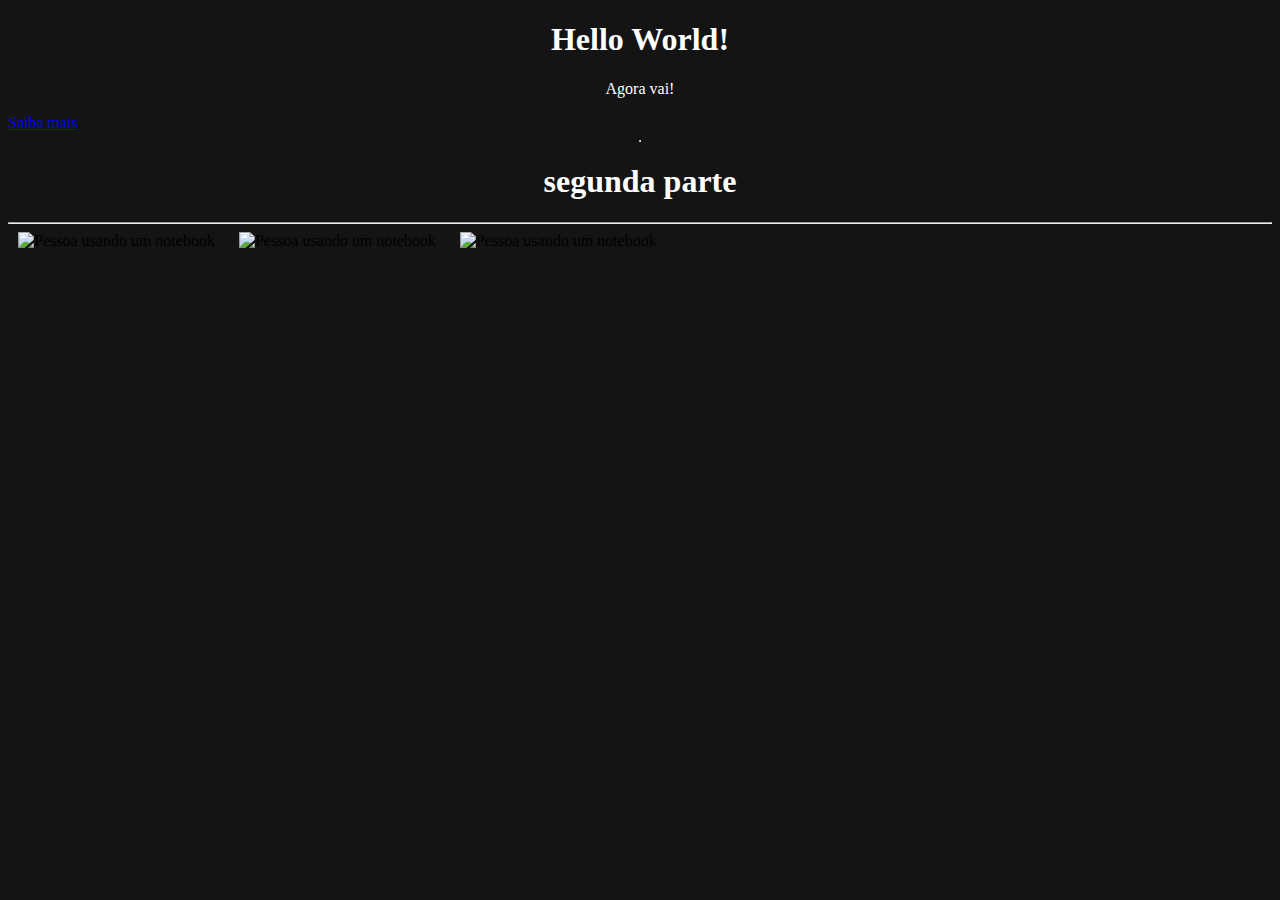
==== index.html @ 53e1e2f8 "mudanças" ====
<!DOCTYPE html>
<html lang="pt-br">
<head>
    <meta charset="UTF-8">
    <meta name="viewport" content="width=device-width, initial-scale=1.0">
    <link rel="stylesheet" href="styles.css">
    <title>Meu site</title>
</head>
<body>
    <div id="Título">
        <h1>Hello World!</h1>
        <p>Agora vai!</p>
        <a href="Saibamais">Saiba mais</a>
        <hr>
    </div>
    <div id="meio">
        <h1>segunda parte</h1>
        <hr>
    </div>
    <div id="Saibamais">
        <img src="https://static.pexels.com/photos/574077/pexels-photo-574077.jpeg" alt="Pessoa usando um notebook">
        <img src="https://static.pexels.com/photos/574077/pexels-photo-574077.jpeg" alt="Pessoa usando um notebook">
        <img src="https://static.pexels.com/photos/574077/pexels-photo-574077.jpeg" alt="Pessoa usando um notebook">
    </div>
</body>
</html>
---- styles.css ----
body {
    background-color: #141414;
}
p {
    color: white;
    text-align: center;
    font-family: 'Poppins';
}

h1 {
    color: white;
    text-align: center;
    font-family: 'Poppins';
}

img
{
    width: 200px;
    height: 200px;
    padding-right: 10px;
    padding-left: 10px;
}

#Título{
    align-items: center;
    justify-items: center;
}
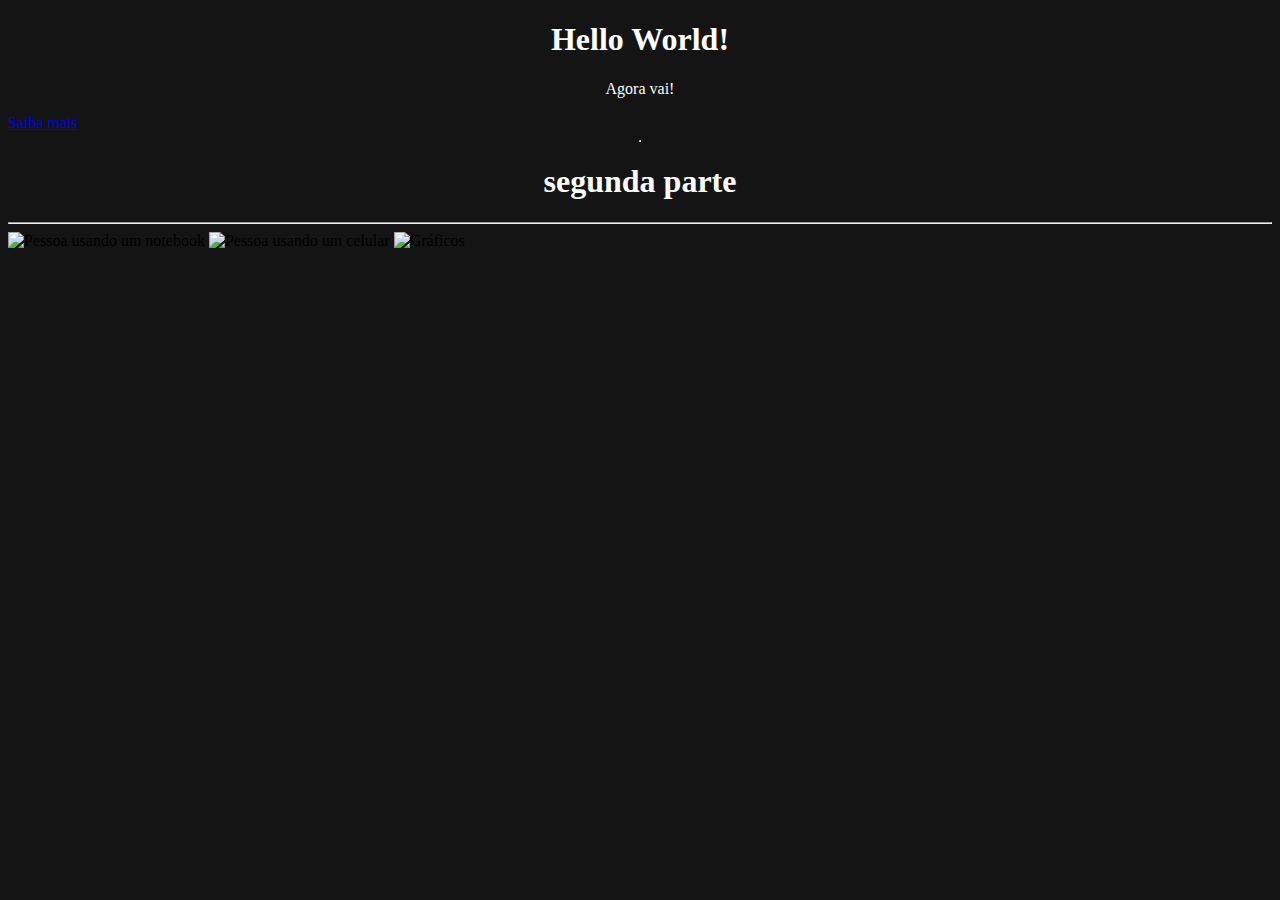
==== commit 12995fbc: "Trocando as fotos" ====
--- a/index.html
+++ b/index.html
@@ -19,8 +19,8 @@
     </div>
     <div id="Saibamais">
         <img src="https://static.pexels.com/photos/574077/pexels-photo-574077.jpeg" alt="Pessoa usando um notebook">
-        <img src="https://static.pexels.com/photos/574077/pexels-photo-574077.jpeg" alt="Pessoa usando um notebook">
-        <img src="https://static.pexels.com/photos/574077/pexels-photo-574077.jpeg" alt="Pessoa usando um notebook">
+        <img src="https://static.pexels.com/photos/261628/pexels-photo-261628.jpeg" alt="Pessoa usando um celular">
+        <img src="https://static.pexels.com/photos/265087/pexels-photo-265087.jpeg" alt="Gráficos">
     </div>
 </body>
 </html>
--- a/styles.css
+++ b/styles.css
@@ -17,11 +17,13 @@
 {
     width: 200px;
     height: 200px;
-    padding-right: 10px;
-    padding-left: 10px;
 }
 
 #Título{
     align-items: center;
     justify-items: center;
+}
+
+#Saibamais{
+    justify-content: center;
 }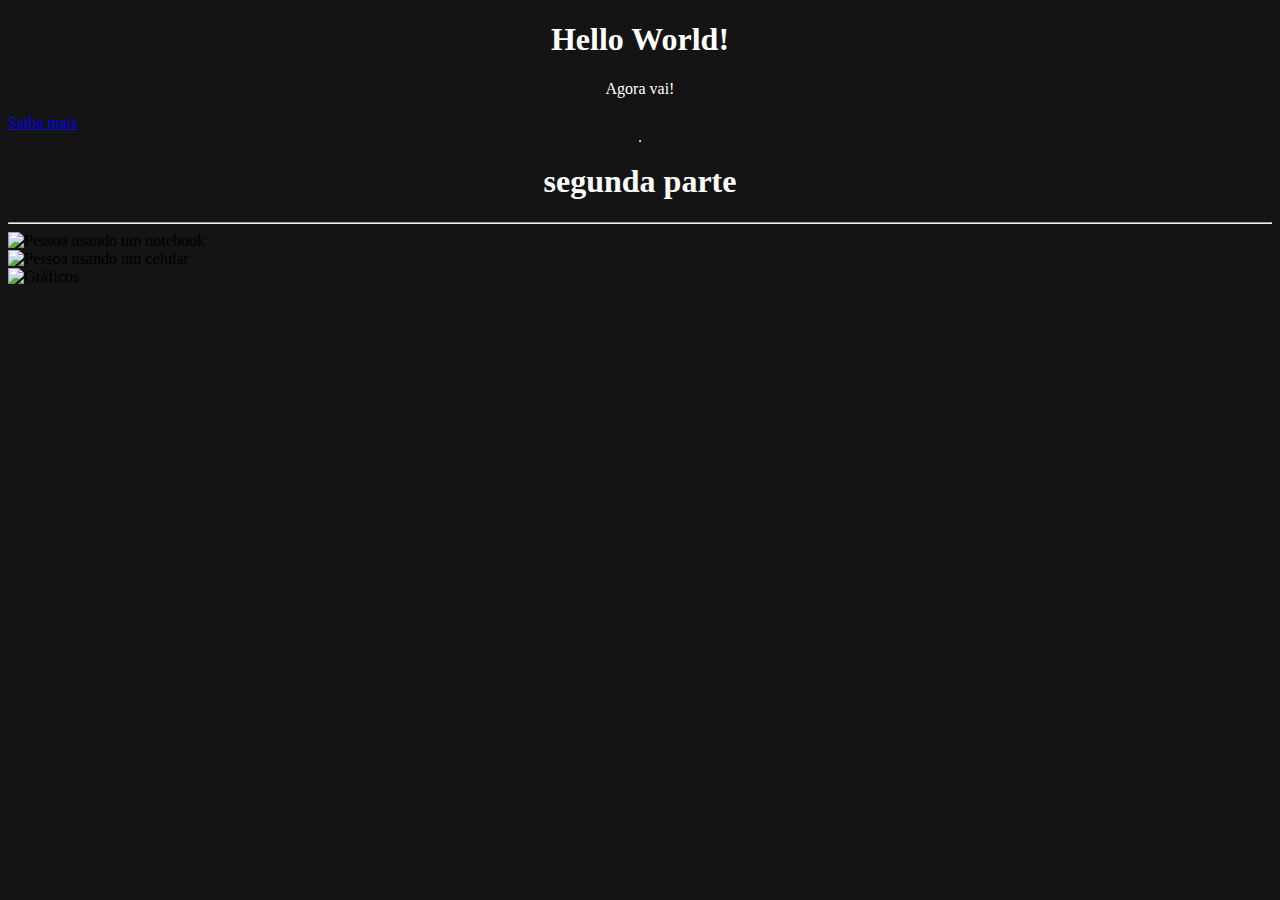
==== commit 077e4148: "Melhorando as imagens" ====
--- a/index.html
+++ b/index.html
@@ -7,20 +7,29 @@
     <title>Meu site</title>
 </head>
 <body>
-    <div id="Título">
-        <h1>Hello World!</h1>
-        <p>Agora vai!</p>
-        <a href="Saibamais">Saiba mais</a>
-        <hr>
-    </div>
-    <div id="meio">
-        <h1>segunda parte</h1>
-        <hr>
-    </div>
-    <div id="Saibamais">
-        <img src="https://static.pexels.com/photos/574077/pexels-photo-574077.jpeg" alt="Pessoa usando um notebook">
-        <img src="https://static.pexels.com/photos/261628/pexels-photo-261628.jpeg" alt="Pessoa usando um celular">
-        <img src="https://static.pexels.com/photos/265087/pexels-photo-265087.jpeg" alt="Gráficos">
-    </div>
+    <header id="showcase" class="grid">
+        <div id="Título">
+            <h1>Hello World!</h1>
+            <p>Agora vai!</p>
+            <a href="Saibamais">Saiba mais</a>
+            <hr>
+        </div>
+    </header>
+
+    <main>
+        <div id="meio">
+            <h1>segunda parte</h1>
+            <hr>
+        </div>
+        <div id="Saibamais">
+            <img src="https://static.pexels.com/photos/574077/pexels-photo-574077.jpeg" alt="Pessoa usando um notebook">
+            <img src="https://static.pexels.com/photos/261628/pexels-photo-261628.jpeg" alt="Pessoa usando um celular">
+            <img src="https://static.pexels.com/photos/265087/pexels-photo-265087.jpeg" alt="Gráficos">
+        </div>
+    </main>
+
+    <footer>
+
+    </footer>
 </body>
 </html>
--- a/styles.css
+++ b/styles.css
@@ -15,8 +15,9 @@
 
 img
 {
-    width: 200px;
-    height: 200px;
+    display: block;
+    width: 100%;
+    height: auto;
 }
 
 #Título{
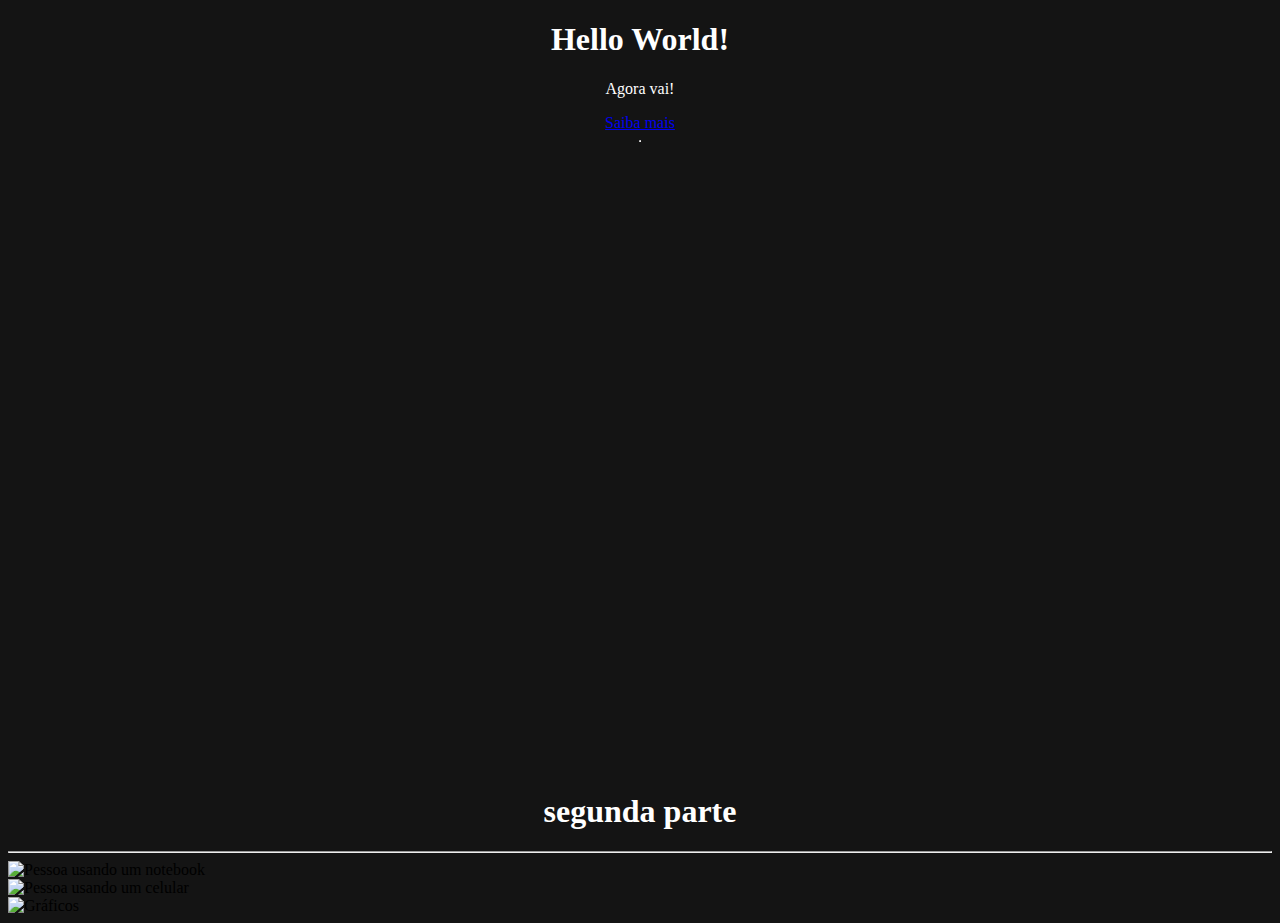
==== commit 75ea87f0: "Colocando o fundo to header" ====
--- a/index.html
+++ b/index.html
@@ -8,10 +8,11 @@
 </head>
 <body>
     <header id="showcase" class="grid">
+        <div id="bgimage"></div>
         <div id="Título">
             <h1>Hello World!</h1>
             <p>Agora vai!</p>
-            <a href="Saibamais">Saiba mais</a>
+            <a href="#Saibamais">Saiba mais</a>
             <hr>
         </div>
     </header>
--- a/styles.css
+++ b/styles.css
@@ -20,6 +20,18 @@
     height: auto;
 }
 
+#showcase{
+    min-height: 750px;
+    min-width: auto;
+    text-align: center;
+}
+
+#showcase .bgimage{
+    position: absolute;
+    background-image: #333 url("https://static.pexels.com/photos/248515/pexels-photo-248515.png");
+
+}
+
 #Título{
     align-items: center;
     justify-items: center;
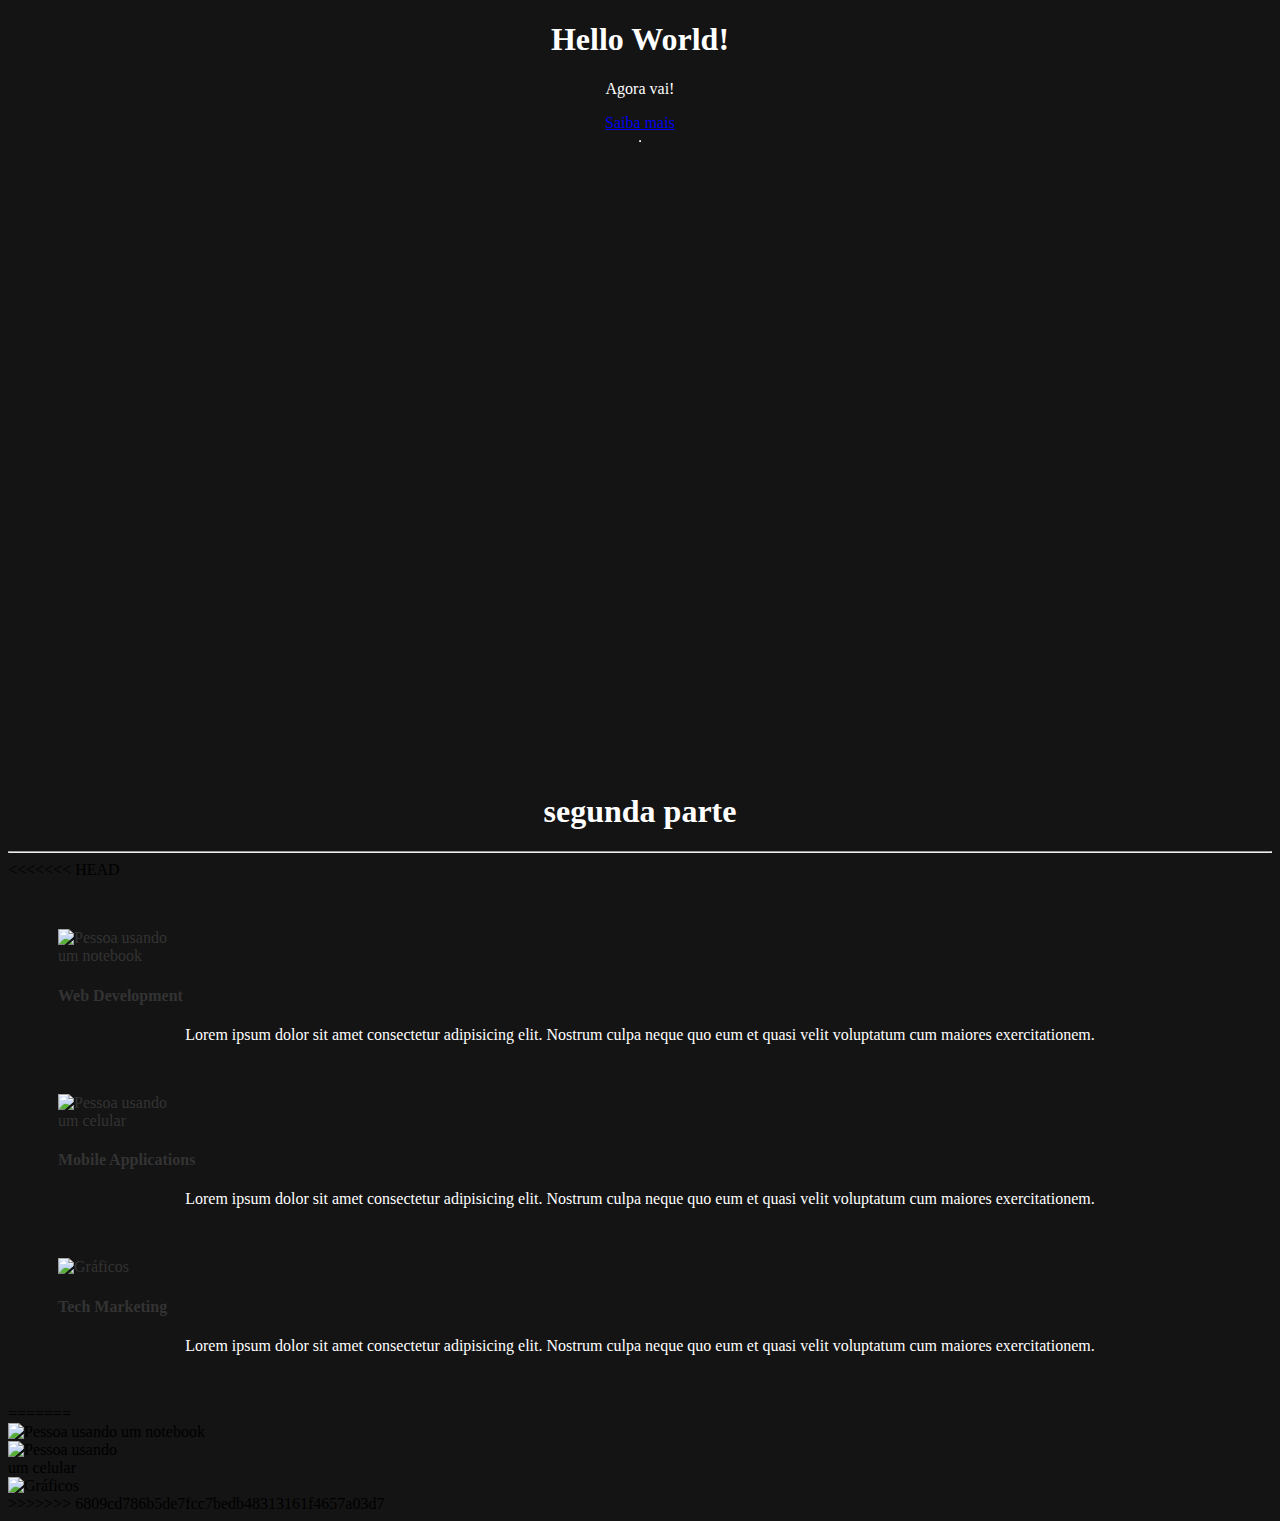
==== commit 63adaf41: "Tetando fazer a seção saiba mais" ====
--- a/index.html
+++ b/index.html
@@ -22,11 +22,33 @@
             <h1>segunda parte</h1>
             <hr>
         </div>
+<<<<<<< HEAD
+        <section style="color: #333;" id="Saibamais">
+            <div class="Card">
+                <img src="https://static.pexels.com/photos/574077/pexels-photo-574077.jpeg" alt="Pessoa usando um notebook">
+                <h4>Web Development</h4>
+                <p>Lorem ipsum dolor sit amet consectetur adipisicing elit. Nostrum culpa neque quo eum et quasi velit voluptatum cum maiores exercitationem.</p>
+            </div>
+
+            <div class="Card">
+                <img src="https://static.pexels.com/photos/261628/pexels-photo-261628.jpeg" alt="Pessoa usando um celular">
+                <h4>Mobile Applications</h4>
+                <p>Lorem ipsum dolor sit amet consectetur adipisicing elit. Nostrum culpa neque quo eum et quasi velit voluptatum cum maiores exercitationem.</p>
+            </div>
+
+            <div class="Card">
+                <img src="https://static.pexels.com/photos/265087/pexels-photo-265087.jpeg" alt="Gráficos">
+                <h4>Tech Marketing</h4>
+                <p>Lorem ipsum dolor sit amet consectetur adipisicing elit. Nostrum culpa neque quo eum et quasi velit voluptatum cum maiores exercitationem.</p>
+            </div>
+        </section>
+=======
         <div id="Saibamais">
-            <img src="https://static.pexels.com/photos/574077/pexels-photo-574077.jpeg" alt="Pessoa usando um notebook">
+            <img style="width: 50%;" src="https://static.pexels.com/photos/574077/pexels-photo-574077.jpeg" alt="Pessoa usando um notebook">
             <img src="https://static.pexels.com/photos/261628/pexels-photo-261628.jpeg" alt="Pessoa usando um celular">
             <img src="https://static.pexels.com/photos/265087/pexels-photo-265087.jpeg" alt="Gráficos">
         </div>
+>>>>>>> 6809cd786b5de7fcc7bedb48313161f4657a03d7
     </main>
 
     <footer>
--- a/styles.css
+++ b/styles.css
@@ -13,11 +13,16 @@
     font-family: 'Poppins';
 }
 
-img
+#Saibamais img
 {
     display: block;
-    width: 100%;
+    width: 10%;
     height: auto;
+}
+
+
+#Saibamais{
+    justify-content: center;
 }
 
 #showcase{
@@ -26,10 +31,8 @@
     text-align: center;
 }
 
-#showcase .bgimage{
-    position: absolute;
+#bgimage{
     background-image: #333 url("https://static.pexels.com/photos/248515/pexels-photo-248515.png");
-
 }
 
 #Título{
@@ -37,6 +40,6 @@
     justify-items: center;
 }
 
-#Saibamais{
-    justify-content: center;
+.Card{
+    margin: 50px;
 }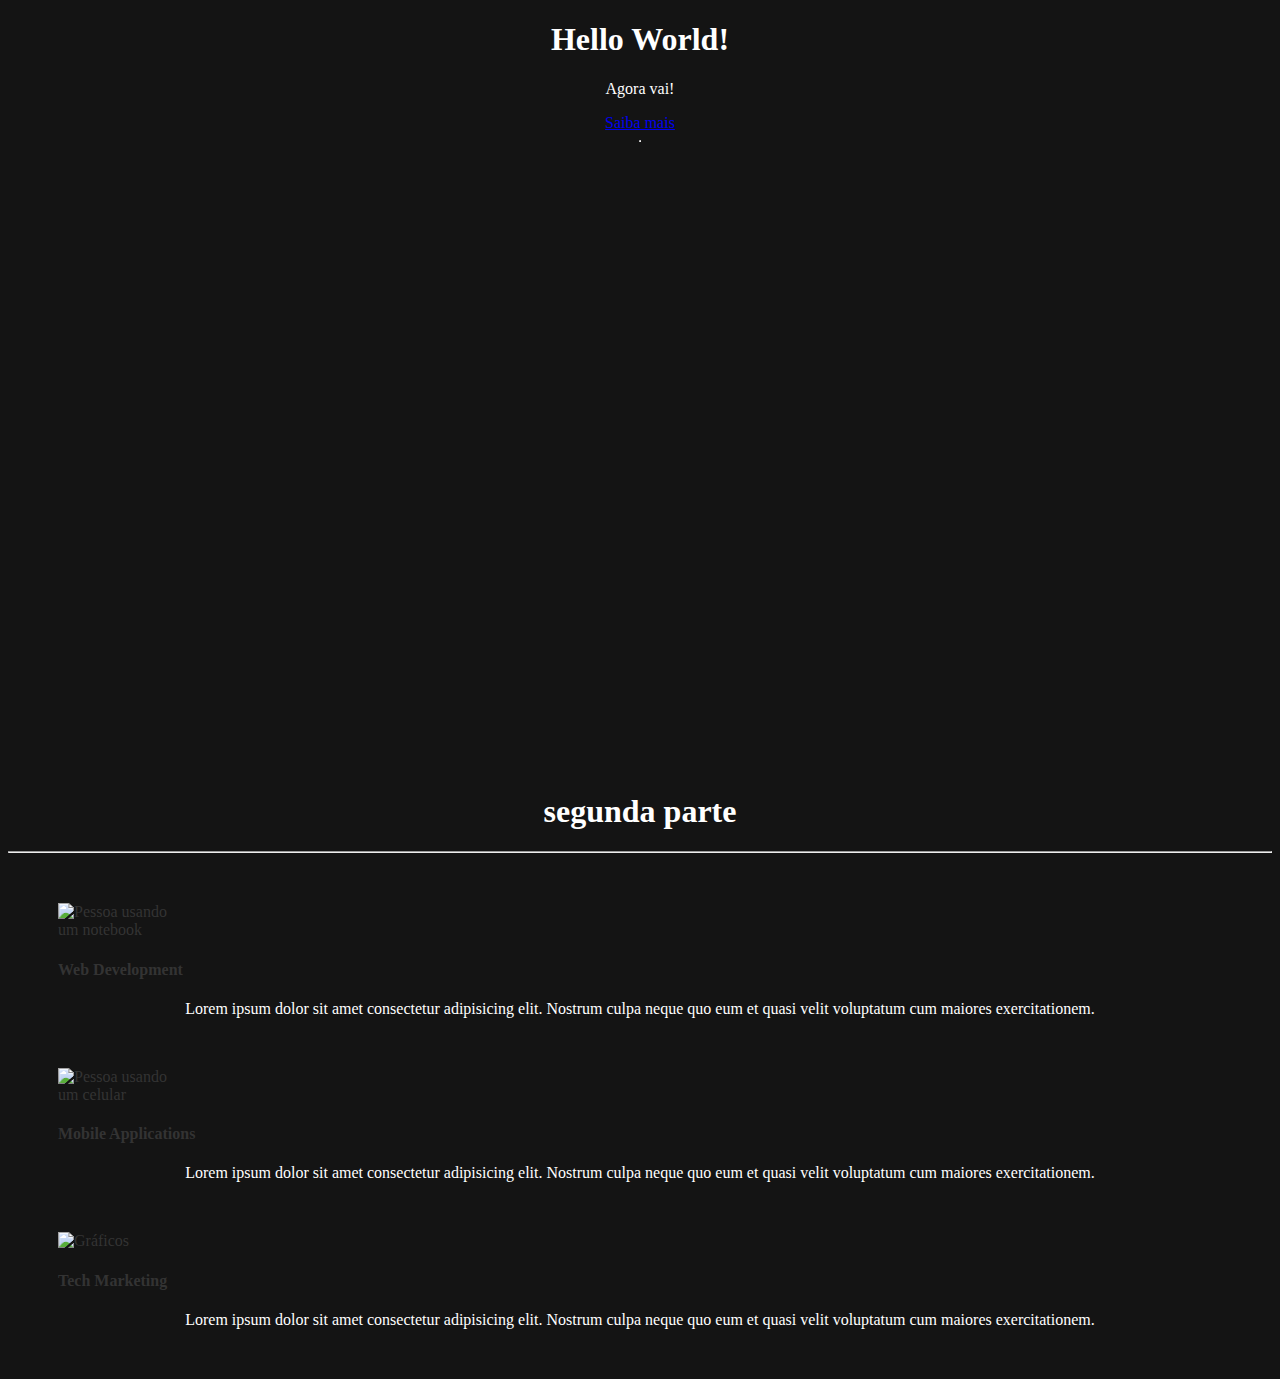
==== commit 813be0b9: "?" ====
--- a/index.html
+++ b/index.html
@@ -22,7 +22,7 @@
             <h1>segunda parte</h1>
             <hr>
         </div>
-<<<<<<< HEAD
+        
         <section style="color: #333;" id="Saibamais">
             <div class="Card">
                 <img src="https://static.pexels.com/photos/574077/pexels-photo-574077.jpeg" alt="Pessoa usando um notebook">
@@ -42,13 +42,7 @@
                 <p>Lorem ipsum dolor sit amet consectetur adipisicing elit. Nostrum culpa neque quo eum et quasi velit voluptatum cum maiores exercitationem.</p>
             </div>
         </section>
-=======
-        <div id="Saibamais">
-            <img style="width: 50%;" src="https://static.pexels.com/photos/574077/pexels-photo-574077.jpeg" alt="Pessoa usando um notebook">
-            <img src="https://static.pexels.com/photos/261628/pexels-photo-261628.jpeg" alt="Pessoa usando um celular">
-            <img src="https://static.pexels.com/photos/265087/pexels-photo-265087.jpeg" alt="Gráficos">
-        </div>
->>>>>>> 6809cd786b5de7fcc7bedb48313161f4657a03d7
+
     </main>
 
     <footer>
